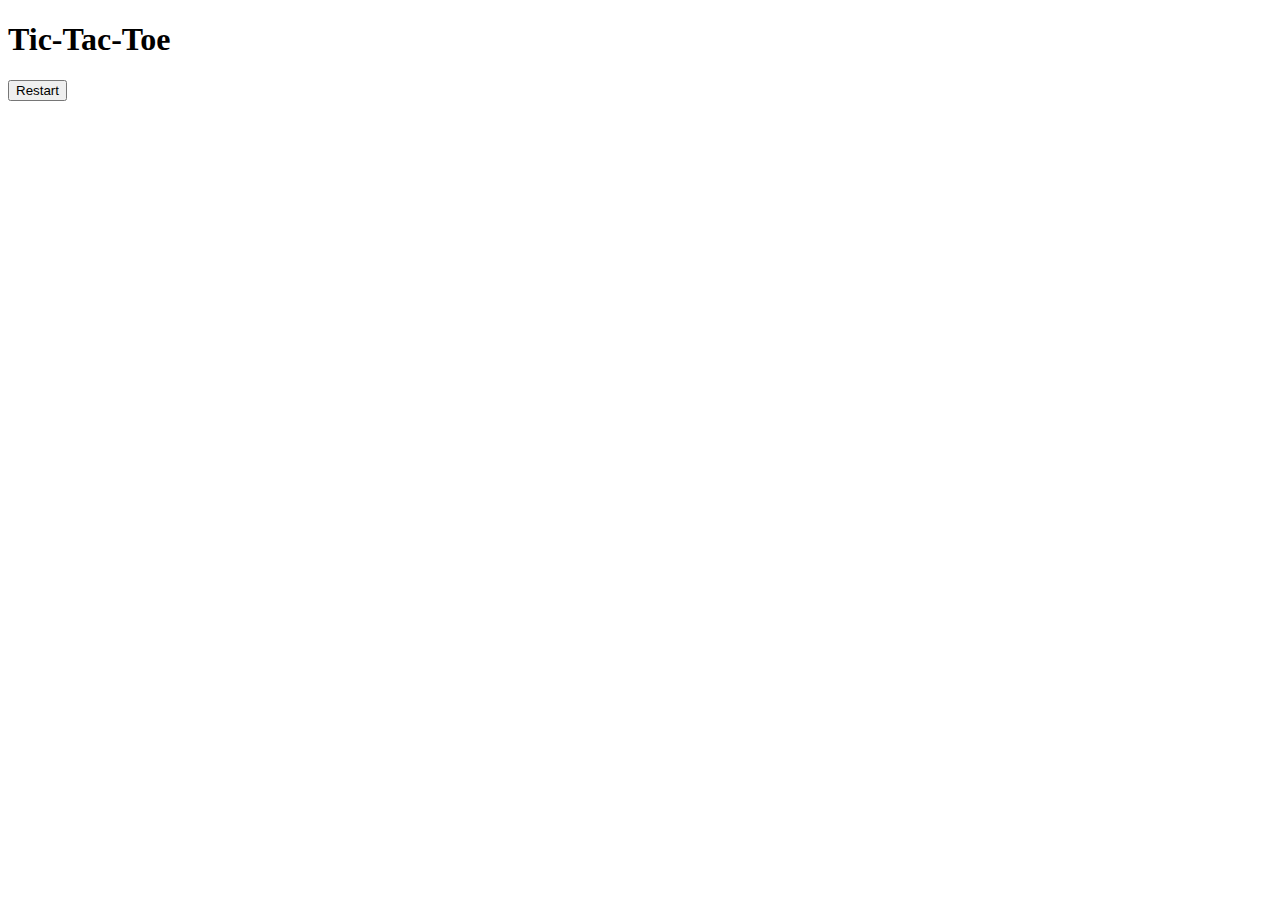
==== TicTacToe.html @ aac27b1b "firstComit" ====
<!DOCTYPE html>
<html lang="en">

<head>
    <meta charset="UTF-8">
    <meta name="viewport" content="width=device-width, initial-scale=1.0">
    <meta http-equiv="X-UA-Compatible" content="ie=edge">
    <link rel="stylesheet" href="https://stackpath.bootstrapcdn.com/bootstrap/4.1.1/css/bootstrap.min.css" integrity="sha384-WskhaSGFgHYWDcbwN70/dfYBj47jz9qbsMId/iRN3ewGhXQFZCSftd1LZCfmhktB"
        crossorigin="anonymous">
    <title>Tic-Tac-Toe</title>

</head>

<body>
    <div class="container">
        <h1 id="gameTitle" class="display-4 text-center">Tic-Tac-Toe</h1>
    </div>
    <div class="container">
        <div class="d-flex justify-content-center">
            <button type="button" id="resetButton" class="btn btn-primary">Restart</button>
        </div>
    </div>
    <div class="container">
        
    </div>
    <script src="https://code.jquery.com/jquery-3.3.1.slim.min.js" integrity="sha384-q8i/X+965DzO0rT7abK41JStQIAqVgRVzpbzo5smXKp4YfRvH+8abtTE1Pi6jizo"
        crossorigin="anonymous"></script>
    <script src="https://cdnjs.cloudflare.com/ajax/libs/popper.js/1.14.3/umd/popper.min.js" integrity="sha384-ZMP7rVo3mIykV+2+9J3UJ46jBk0WLaUAdn689aCwoqbBJiSnjAK/l8WvCWPIPm49"
        crossorigin="anonymous"></script>
    <script src="https://stackpath.bootstrapcdn.com/bootstrap/4.1.1/js/bootstrap.min.js" integrity="sha384-smHYKdLADwkXOn1EmN1qk/HfnUcbVRZyYmZ4qpPea6sjB/pTJ0euyQp0Mk8ck+5T"
        crossorigin="anonymous"></script>
</body>

</html>
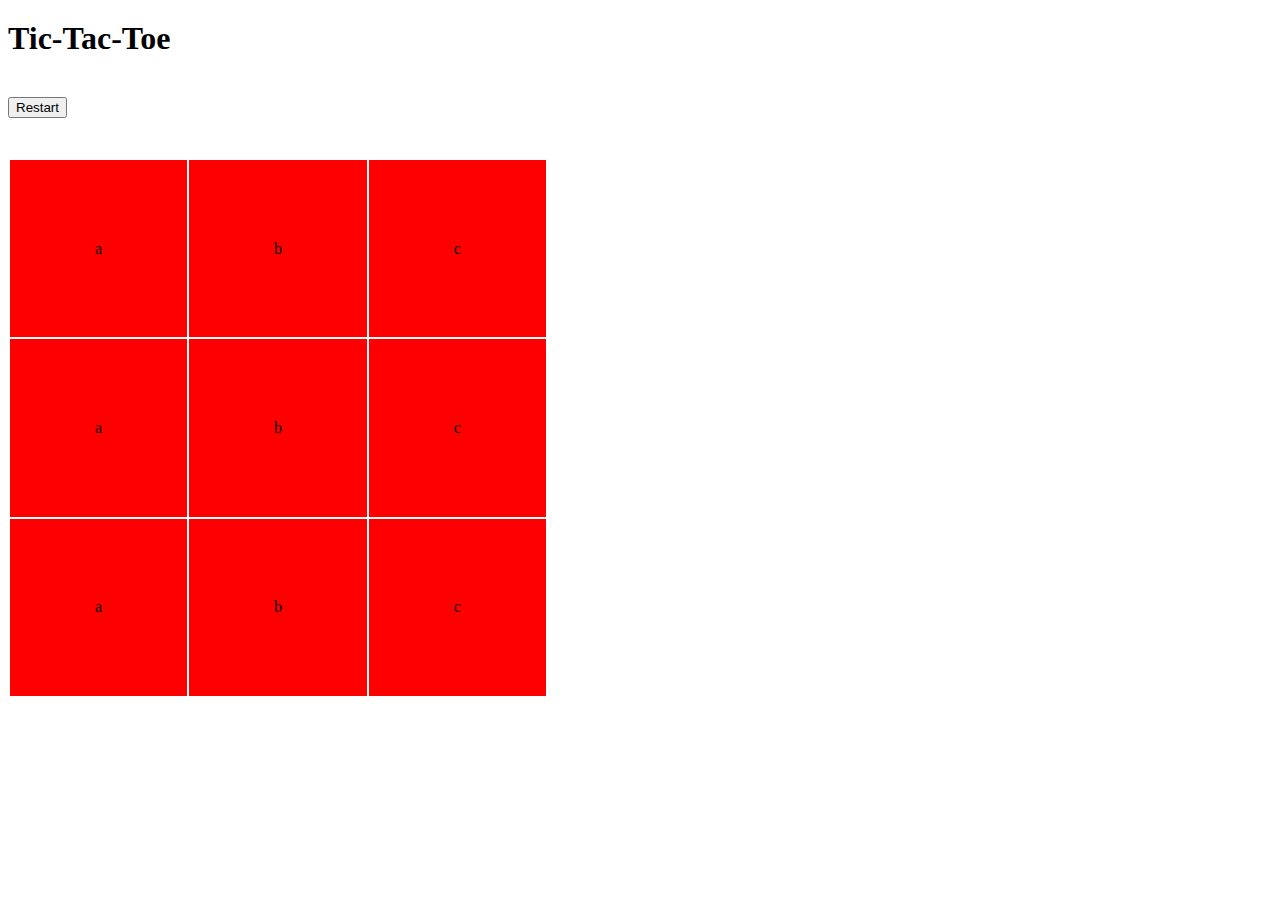
==== commit aa3652fc: "add style for table" ====
--- a/TicTacToe.html
+++ b/TicTacToe.html
@@ -7,6 +7,7 @@
     <meta http-equiv="X-UA-Compatible" content="ie=edge">
     <link rel="stylesheet" href="https://stackpath.bootstrapcdn.com/bootstrap/4.1.1/css/bootstrap.min.css" integrity="sha384-WskhaSGFgHYWDcbwN70/dfYBj47jz9qbsMId/iRN3ewGhXQFZCSftd1LZCfmhktB"
         crossorigin="anonymous">
+    <link rel="stylesheet" href="Style.css">
     <title>Tic-Tac-Toe</title>
 
 </head>
@@ -20,8 +21,25 @@
             <button type="button" id="resetButton" class="btn btn-primary">Restart</button>
         </div>
     </div>
-    <div class="container">
-        
+    <div id="gameArea" class="container d-flex justify-content-center">
+        <table class="gameTable">
+            <tr class="boxRow">
+                <td id="A0" class="gameBox">a</td>
+                <td id="A1" class="gameBox">b</td>
+                <td id="A2" class="gameBox">c</td>
+            </tr>
+            <tr class="boxRow">
+                <td id="B0" class="gameBox">a</td>
+                <td id="B1" class="gameBox">b</td>
+                <td id="B2" class="gameBox">c</td>
+            </tr>
+            <tr class="boxRow">
+                <td id="C0" class="gameBox">a</td>
+                <td id="C1" class="gameBox">b</td>
+                <td id="C2" class="gameBox">c</td>
+            </tr>
+        </table>
+
     </div>
     <script src="https://code.jquery.com/jquery-3.3.1.slim.min.js" integrity="sha384-q8i/X+965DzO0rT7abK41JStQIAqVgRVzpbzo5smXKp4YfRvH+8abtTE1Pi6jizo"
         crossorigin="anonymous"></script>
@@ -29,6 +47,7 @@
         crossorigin="anonymous"></script>
     <script src="https://stackpath.bootstrapcdn.com/bootstrap/4.1.1/js/bootstrap.min.js" integrity="sha384-smHYKdLADwkXOn1EmN1qk/HfnUcbVRZyYmZ4qpPea6sjB/pTJ0euyQp0Mk8ck+5T"
         crossorigin="anonymous"></script>
+    <script src="Script.js"></script>
 </body>
 
 </html>--- a/Style.css
+++ b/Style.css
@@ -0,0 +1,27 @@
+#gameTitle, #resetButton, #gameArea{
+    margin-top: 20px;
+    margin-bottom: 20px;
+}
+#gameArea{
+    width: 60vh;
+    height: 60vh;
+}
+table.gameTable{
+    width: 100%;
+    height: 100%;
+}
+tr.boxRow{
+    height: 33.33333%;
+}
+td.gameBox{
+    width: 33.33333%;
+    text-align: center;
+    background-color: red;
+}
+
+@media (max-width: 991.98px) {
+    #gameArea{
+        width: 45vh;
+        height: 45vh;
+    }
+}
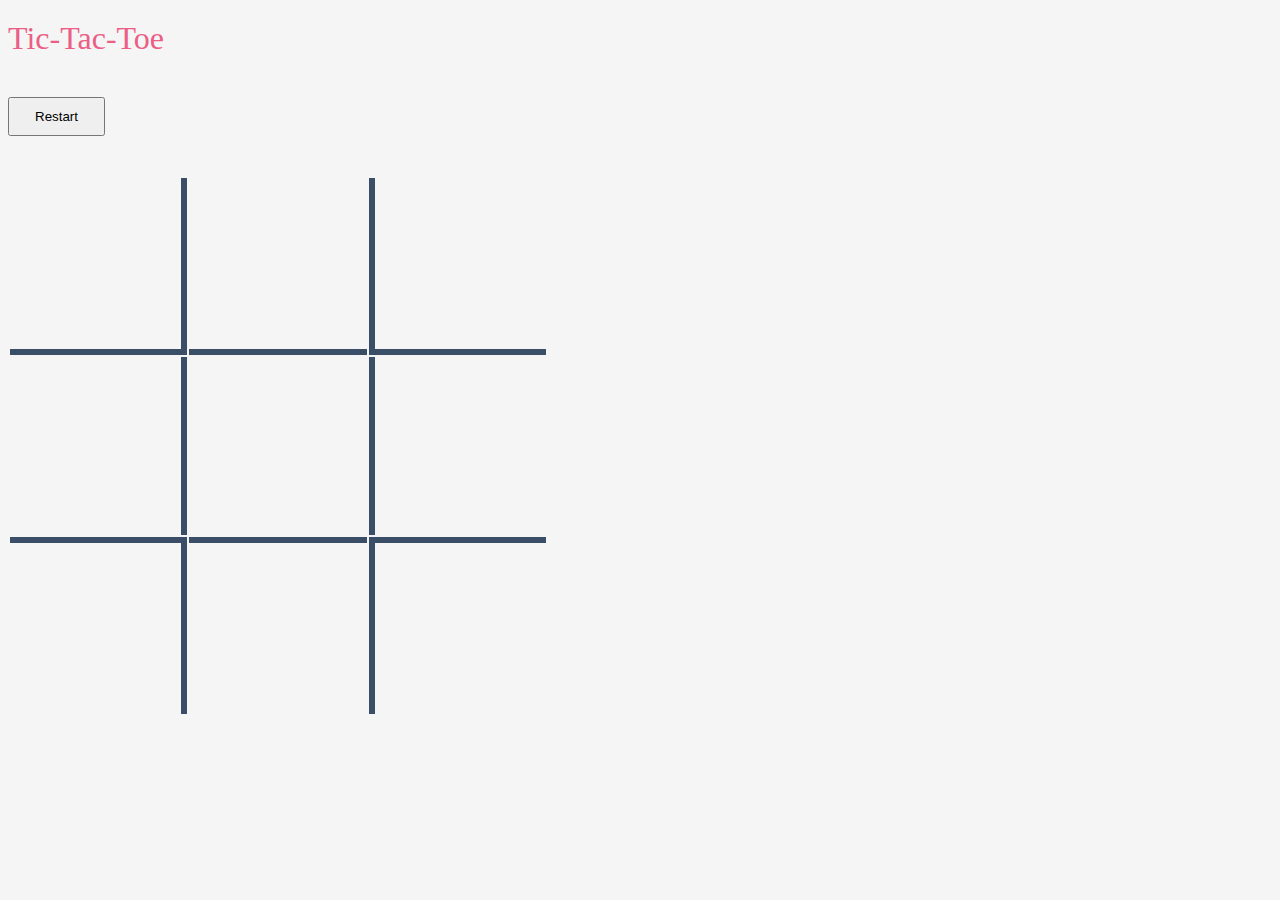
==== commit efd0d66d: "add gameTable border" ====
--- a/TicTacToe.html
+++ b/TicTacToe.html
@@ -24,19 +24,19 @@
     <div id="gameArea" class="container d-flex justify-content-center">
         <table class="gameTable">
             <tr class="boxRow">
-                <td id="A0" class="gameBox">a</td>
-                <td id="A1" class="gameBox">b</td>
-                <td id="A2" class="gameBox">c</td>
+                <td id="A0" class="gameBox top left"></td>
+                <td id="A1" class="gameBox top"></td>
+                <td id="A2" class="gameBox top right"></td>
             </tr>
             <tr class="boxRow">
-                <td id="B0" class="gameBox">a</td>
-                <td id="B1" class="gameBox">b</td>
-                <td id="B2" class="gameBox">c</td>
+                <td id="B0" class="gameBox left"></td>
+                <td id="B1" class="gameBox"></td>
+                <td id="B2" class="gameBox right"></td>
             </tr>
             <tr class="boxRow">
-                <td id="C0" class="gameBox">a</td>
-                <td id="C1" class="gameBox">b</td>
-                <td id="C2" class="gameBox">c</td>
+                <td id="C0" class="gameBox bottom left"></td>
+                <td id="C1" class="gameBox bottom"></td>
+                <td id="C2" class="gameBox bottom right"></td>
             </tr>
         </table>
 
--- a/Style.css
+++ b/Style.css
@@ -1,6 +1,16 @@
+body{
+    background-color: #f5f5f5;
+}
 #gameTitle, #resetButton, #gameArea{
     margin-top: 20px;
     margin-bottom: 20px;
+}
+#gameTitle{
+    color: #eb5e85;
+    font-weight: 400;
+}
+#resetButton{
+    padding: 10px 25px 10px 25px;
 }
 #gameArea{
     width: 60vh;
@@ -16,7 +26,26 @@
 td.gameBox{
     width: 33.33333%;
     text-align: center;
-    background-color: red;
+    font-size: 4em;
+    border-width: 6px;
+    border-color: #3b4e68;
+}
+td.top{
+    border-bottom-style: solid;
+}
+td.bottom{
+    border-top-style: solid;
+}
+td.left{
+    border-right-style: solid;
+}
+td.right{
+    border-left-style: solid;
+}
+
+.hasO{
+}
+.hasX{
 }
 
 @media (max-width: 991.98px) {
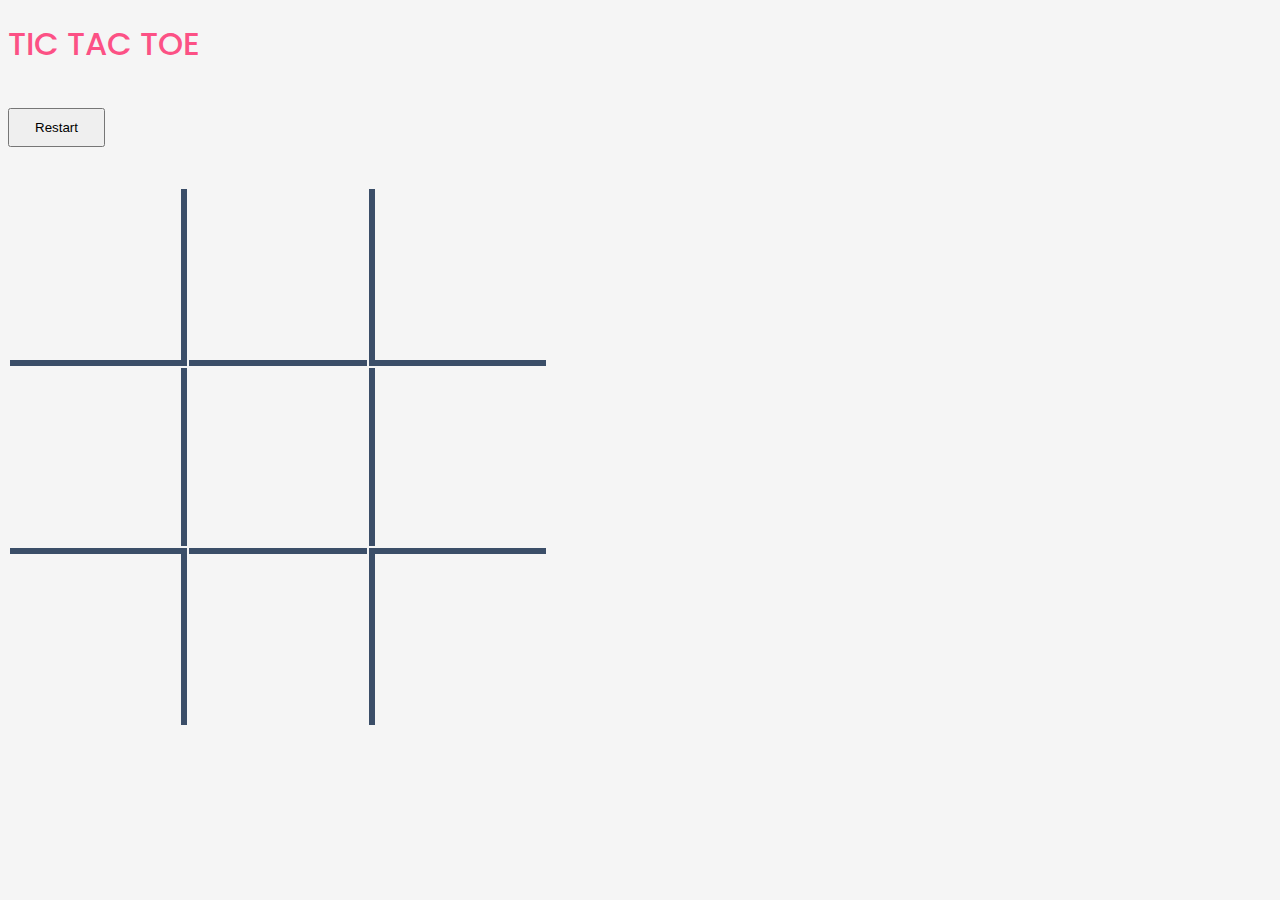
==== commit 4e0ee7bb: "add more style and add draw condition" ====
--- a/TicTacToe.html
+++ b/TicTacToe.html
@@ -7,6 +7,7 @@
     <meta http-equiv="X-UA-Compatible" content="ie=edge">
     <link rel="stylesheet" href="https://stackpath.bootstrapcdn.com/bootstrap/4.1.1/css/bootstrap.min.css" integrity="sha384-WskhaSGFgHYWDcbwN70/dfYBj47jz9qbsMId/iRN3ewGhXQFZCSftd1LZCfmhktB"
         crossorigin="anonymous">
+    <link href="https://fonts.googleapis.com/css?family=Poppins" rel="stylesheet">
     <link rel="stylesheet" href="Style.css">
     <title>Tic-Tac-Toe</title>
 
@@ -14,11 +15,11 @@
 
 <body>
     <div class="container">
-        <h1 id="gameTitle" class="display-4 text-center">Tic-Tac-Toe</h1>
+        <h1 id="gameTitle" class="display-4 text-center">TIC TAC TOE</h1>
     </div>
     <div class="container">
         <div class="d-flex justify-content-center">
-            <button type="button" id="resetButton" class="btn btn-primary">Restart</button>
+            <button type="button" id="resetButton" class="btn btn-secondary" onclick="reloadPage()">Restart</button>
         </div>
     </div>
     <div id="gameArea" class="container d-flex justify-content-center">
--- a/Style.css
+++ b/Style.css
@@ -1,13 +1,14 @@
 body{
     background-color: #f5f5f5;
+    font-family: 'Poppins', sans-serif;
 }
 #gameTitle, #resetButton, #gameArea{
     margin-top: 20px;
     margin-bottom: 20px;
 }
 #gameTitle{
-    color: #eb5e85;
-    font-weight: 400;
+    color: #FC5185;
+    font-weight: 500;
 }
 #resetButton{
     padding: 10px 25px 10px 25px;
@@ -26,7 +27,7 @@
 td.gameBox{
     width: 33.33333%;
     text-align: center;
-    font-size: 4em;
+    font-size: 5.5em;
     border-width: 6px;
     border-color: #3b4e68;
 }
@@ -43,14 +44,38 @@
     border-left-style: solid;
 }
 
-.hasO{
+.has-O{
+    color: #3FC1C9;
 }
-.hasX{
+.has-X{
+    color: #FC5185;
+}
+.hover-O:after{
+    content: "O";
+    color: #626060;
+}
+.hover-X:after{
+    content: "X";
+    color: #626060;
 }
 
 @media (max-width: 991.98px) {
+    #gameTitle, #resetButton, #gameArea{
+        margin-top: 15px;
+        margin-bottom: 15px;
+    }
+    #gameTitle{
+        color: #FC5185;
+        font-weight: 300;
+        font-size: 3em;
+    }
     #gameArea{
         width: 45vh;
         height: 45vh;
     }
+    td.gameBox{
+        font-size: 4em;
+
+    }
+
 }
